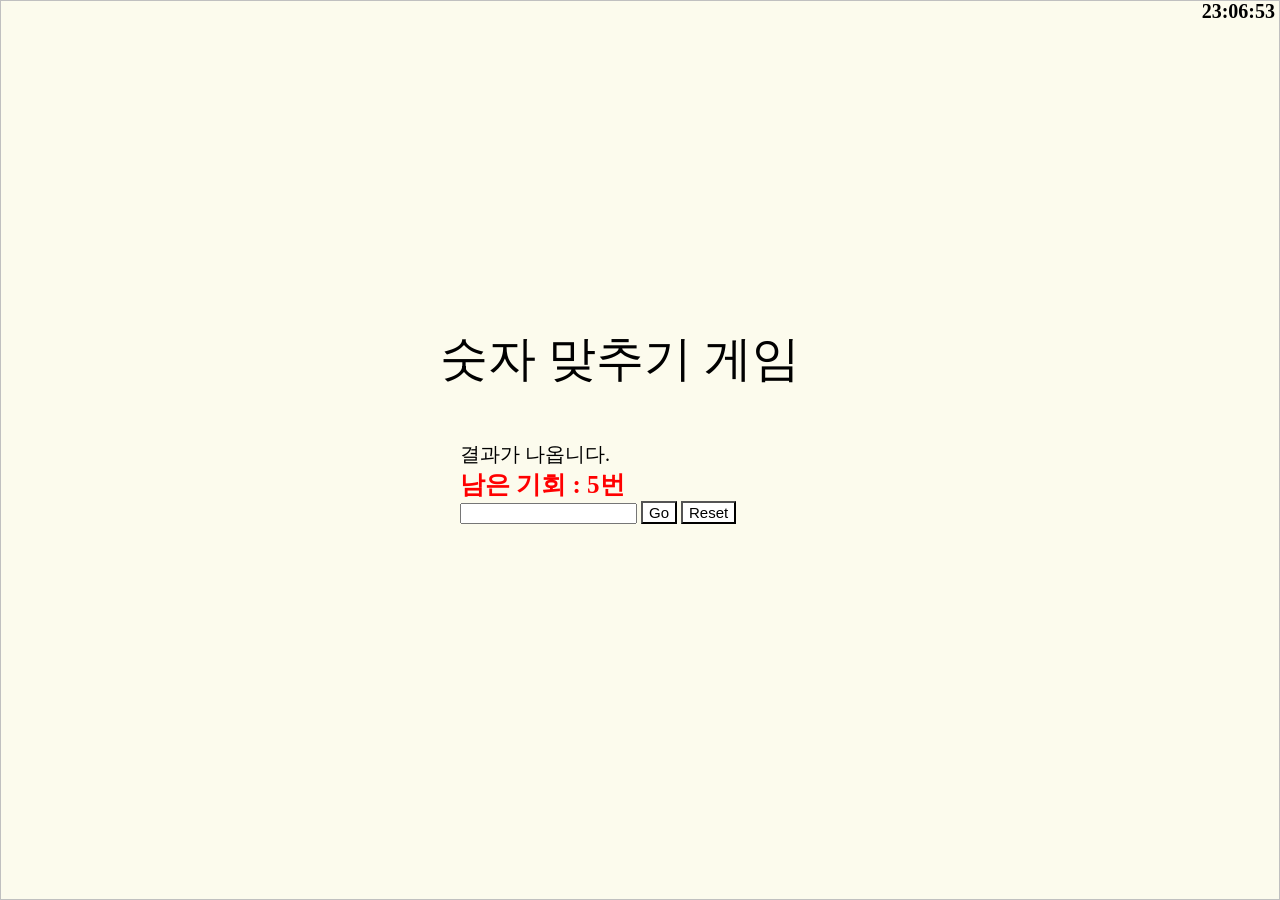
==== index.html @ 472a7d5e "last commit" ====
<!DOCTYPE html>
<html lang="en">
  <head>
    <meta charset="UTF-8" />
    <meta http-equiv="X-UA-Compatible" content="IE=edge" />
    <meta name="viewport" content="width=device-width, initial-scale=1.0" />
    <title>alcol-game</title>
    <link rel="stylesheet" href="game.css" />
  </head>
  <body>
    <body>
      <div class="ContentWrapper">
        <img class="bg" />
        <div>
          <div class="title-wrapper">
            <span id="title">숫자 맞추기 게임</span>
          </div>
          <div id="result-area">결과가 나옵니다.</div>
          <div id="change-area">남은 기회 : 5번</div>
          <input type="number" id="input-box" />
          <button id="go-button">Go</button>
          <button id="reset-button">Reset</button>
        </div>
        <div id="clock">00:00:00</div>
      </div>
      <script src="game.js"></script>
      <script src="clock.js"></script>
    </body>

    <script src="game.js"></script>
  </body>
</html>
---- game.css ----
#title {
  font-size: 3rem;
  text-align: center;
  position: relative;
  right: 20px;
  bottom: 50px;
}
body {
  overflow-y: hidden;
  margin: 0;
  padding: 0;
}
a {
  text-decoration: none;
  color: inherit;
}
.bg {
  background: url("./img/bg.png");
  background-size: 100%;
}
#change-area {
  font-size: 25px;
  font-weight: bold;
  color: red;
}
#result-area {
  font-size: 20px;
}
.ContentWrapper {
  height: 100vh;
  margin: 0 auto;
  display: flex;
  justify-content: center;
  align-items: center;
}
.ContentWrapper > img {
  width: 100%;
  height: 100vh;
  position: absolute;
  z-index: -999;
}
#clock {
  position: absolute;
  top: 0;
  right: 5px;
  font-size: 20px;
  font-weight: bold;
}
#go-button,
#reset-button {
  background-color: #fff;
  font-size: 15px;
  cursor: pointer;
}
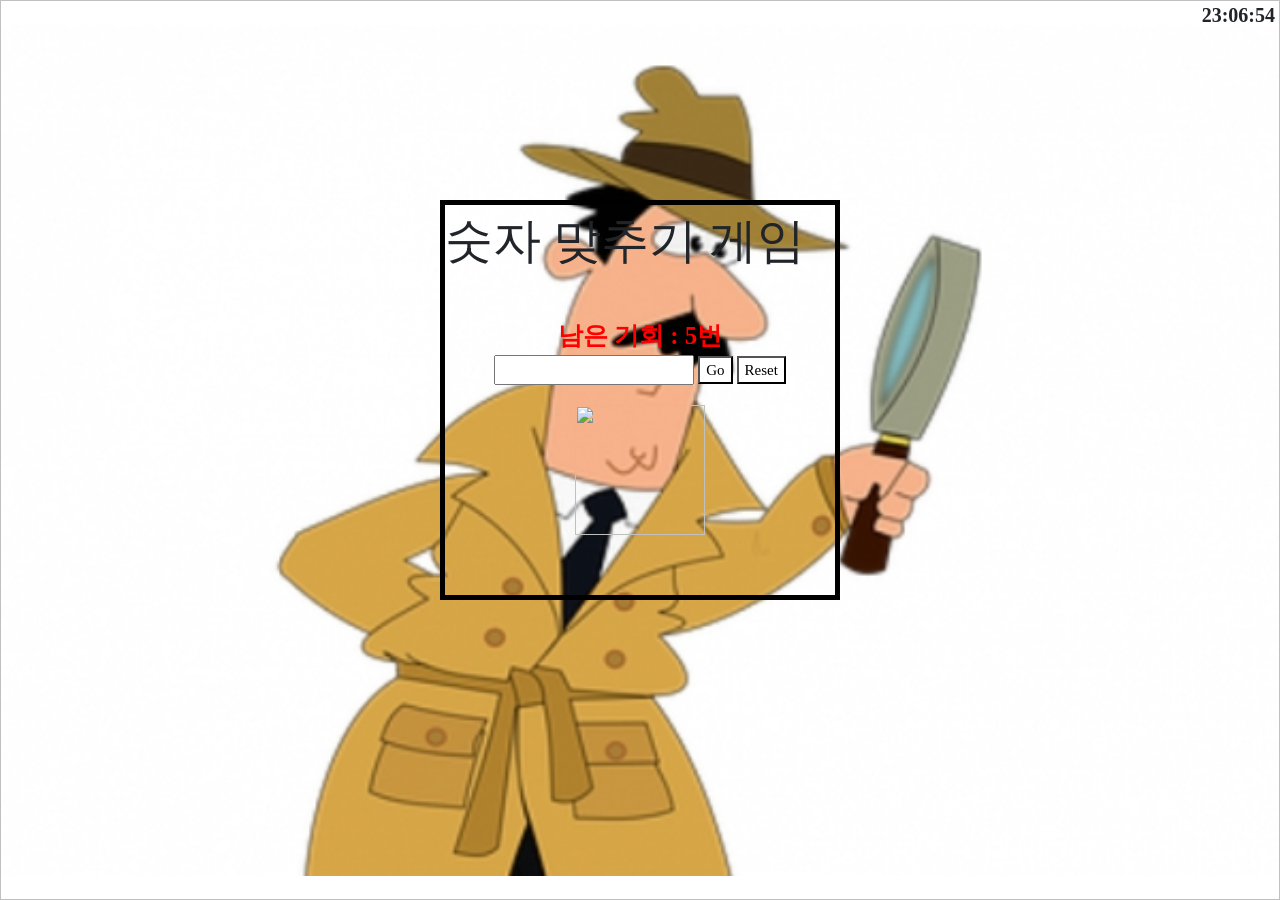
==== commit 9b3d4297: "last-commit" ====
--- a/index.html
+++ b/index.html
@@ -4,22 +4,36 @@
     <meta charset="UTF-8" />
     <meta http-equiv="X-UA-Compatible" content="IE=edge" />
     <meta name="viewport" content="width=device-width, initial-scale=1.0" />
-    <title>alcol-game</title>
+    <title>guessGame</title>
+    <link
+      rel="stylesheet"
+      href="https://maxcdn.bootstrapcdn.com/bootstrap/4.0.0/css/bootstrap.min.css"
+    />
     <link rel="stylesheet" href="game.css" />
   </head>
   <body>
     <body>
       <div class="ContentWrapper">
         <img class="bg" />
-        <div>
-          <div class="title-wrapper">
-            <span id="title">숫자 맞추기 게임</span>
+        <div class="container">
+          <div class="guess-wrapper">
+            <div class="title-wrapper">
+              <span id="title">숫자 맞추기 게임</span>
+            </div>
+            <section class="guess-content">
+              <div id="change-area">남은 기회 : 5번</div>
+              <input type="number" id="input-box" />
+              <button id="go-button">Go</button>
+              <button id="reset-button">Reset</button>
+              <div id="result-area">
+                <img
+                  src="https://media.tenor.com/PK95lqgvj4kAAAAC/%EC%8B%A0%EB%82%98%EB%8A%94%EB%86%8D%EB%8B%B4%EA%B3%B0-%EC%A0%95%EC%8B%A0%EC%82%AC%EB%82%98%EC%9A%B4%EB%86%8D%EB%8B%B4%EA%B3%B0.gif"
+                  id="main-img"
+                />
+                <h1 class="result-text"></h1>
+              </div>
+            </section>
           </div>
-          <div id="result-area">결과가 나옵니다.</div>
-          <div id="change-area">남은 기회 : 5번</div>
-          <input type="number" id="input-box" />
-          <button id="go-button">Go</button>
-          <button id="reset-button">Reset</button>
         </div>
         <div id="clock">00:00:00</div>
       </div>
--- a/game.css
+++ b/game.css
@@ -1,22 +1,44 @@
 #title {
   font-size: 3rem;
   text-align: center;
-  position: relative;
-  right: 20px;
-  bottom: 50px;
 }
 body {
   overflow-y: hidden;
   margin: 0;
   padding: 0;
+  font-family: "East Sea Dokdo", cursive;
 }
 a {
   text-decoration: none;
   color: inherit;
 }
 .bg {
-  background: url("./img/bg.png");
-  background-size: 100%;
+  background: url("./img/guess2.png");
+  /* background-size: 100%; */
+  background-repeat: no-repeat;
+  background-size: contain;
+  background-position: -55% 50%;
+}
+.container {
+  width: 100%;
+  height: 800px;
+  display: flex;
+  flex-direction: column;
+  align-items: center;
+  justify-content: center;
+}
+#main-img {
+  width: 130px;
+  height: 130px;
+}
+.guess-wrapper {
+  border: 5px solid black;
+  width: 400px;
+  height: 400px;
+}
+.guess-content {
+  text-align: center;
+  margin-top: 40px;
 }
 #change-area {
   font-size: 25px;
@@ -25,17 +47,14 @@
 }
 #result-area {
   font-size: 20px;
+  font-weight: 600;
+  position: relative;
+  top: 20px;
 }
-.ContentWrapper {
-  height: 100vh;
-  margin: 0 auto;
-  display: flex;
-  justify-content: center;
-  align-items: center;
-}
+
 .ContentWrapper > img {
   width: 100%;
-  height: 100vh;
+  height: 100%;
   position: absolute;
   z-index: -999;
 }
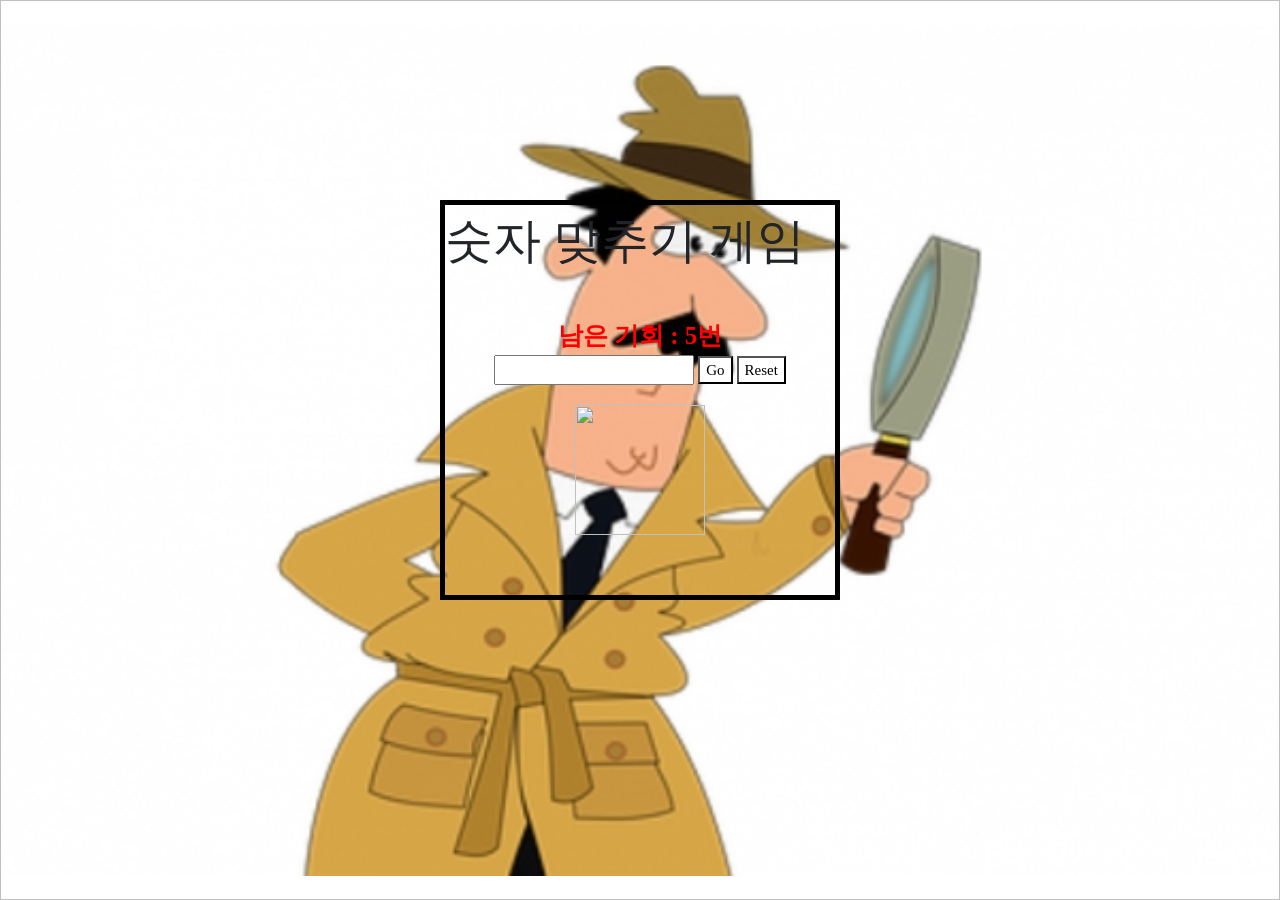
==== commit 90ac59a7: "last-commit" ====
--- a/index.html
+++ b/index.html
@@ -35,10 +35,8 @@
             </section>
           </div>
         </div>
-        <div id="clock">00:00:00</div>
       </div>
       <script src="game.js"></script>
-      <script src="clock.js"></script>
     </body>
 
     <script src="game.js"></script>
--- a/game.css
+++ b/game.css
@@ -58,12 +58,9 @@
   position: absolute;
   z-index: -999;
 }
-#clock {
-  position: absolute;
-  top: 0;
-  right: 5px;
-  font-size: 20px;
-  font-weight: bold;
+.result-text {
+  font-size: 25px;
+  font-weight: 800;
 }
 #go-button,
 #reset-button {
